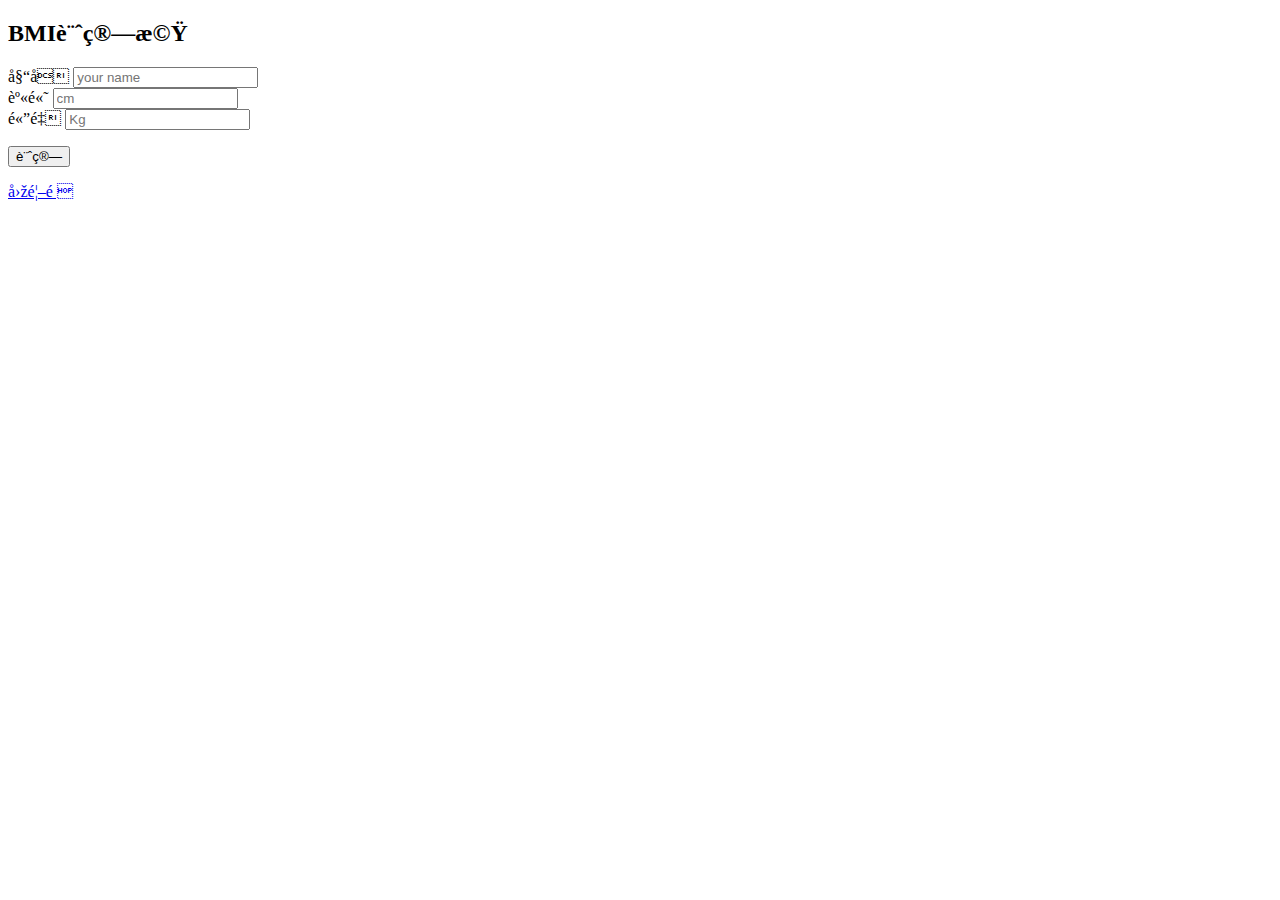
==== bmi.html @ 6c32c3f2 "新增BMI" ====
<!DOCTYPE html>
<html lang="en">

<head>
    <meta charset="zh-Hant">
    <meta http-equiv="X-UA-Compatible" content="IE=edge">
    <meta name="viewport" content="width=device-width, initial-scale=1.0">
    <title>計算BMI</title>
</head>

<body>
    <h2>BMI計算機</h2>
    <form action="">
        <label for="name">姓名</label>
        <input type="text" name="name" id="name" placeholder="your name"><br>

        <label for="height">身高</label>
        <input type="number" name="height" id="height" placeholder="cm" required step="0.1"><br>

        <label for="weight">體重</label>
        <input type="text" name="weight" id="weight" placeholder="Kg" required step="0.1"><br>
        <p>
            <button type="submit">計算</button>
        </p>
        <a href="./index.html">回首頁</a>
    </form>
</body>

</html>
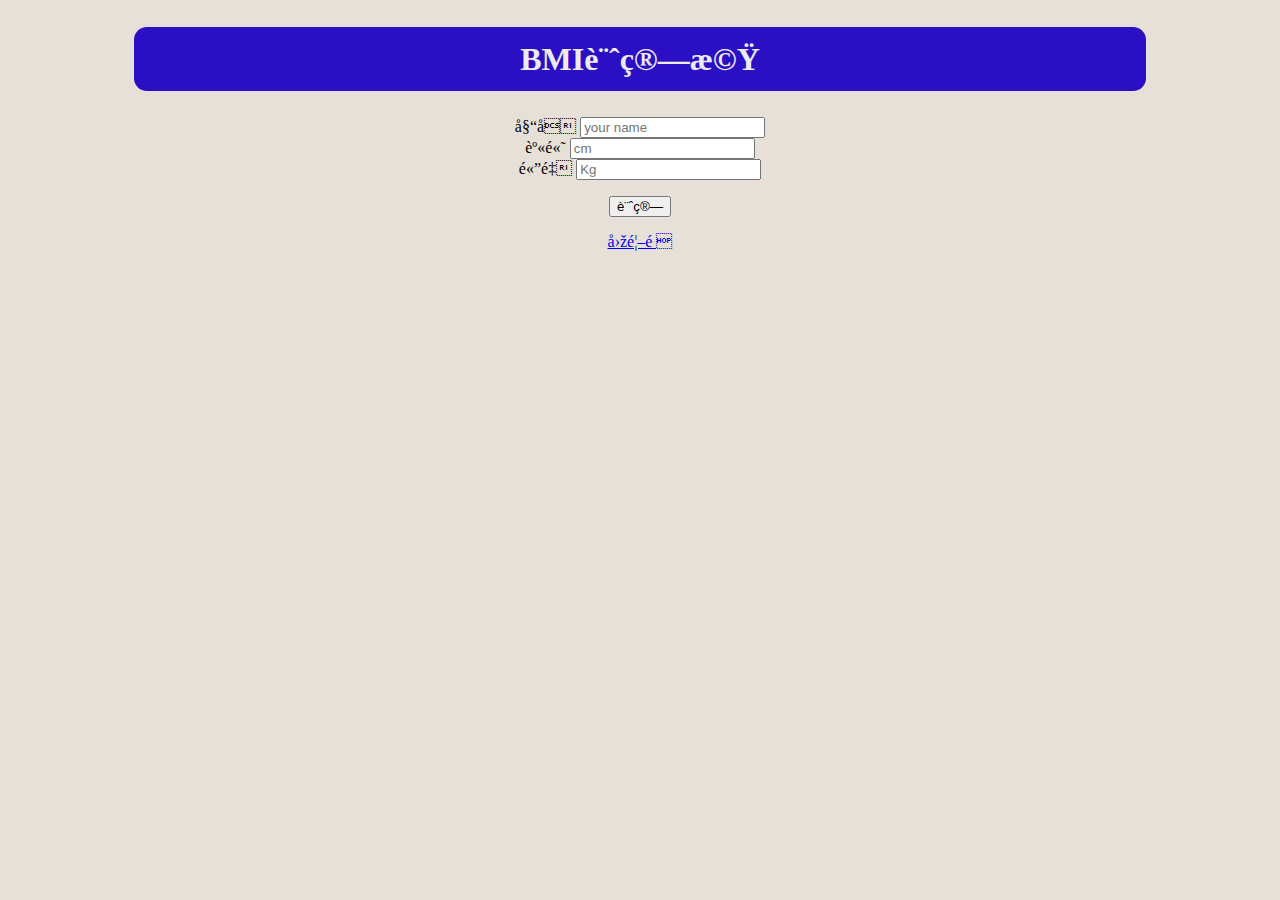
==== commit 911f9489: "css半成品" ====
--- a/bmi.html
+++ b/bmi.html
@@ -6,24 +6,27 @@
     <meta http-equiv="X-UA-Compatible" content="IE=edge">
     <meta name="viewport" content="width=device-width, initial-scale=1.0">
     <title>計算BMI</title>
+    <link rel="stylesheet" href="./css/style.css">
 </head>
 
 <body>
-    <h2>BMI計算機</h2>
-    <form action="">
-        <label for="name">姓名</label>
-        <input type="text" name="name" id="name" placeholder="your name"><br>
+    <div id="container">
+        <h2 class="title">BMI計算機</h2>
+        <form action="">
+            <label for="name">姓名</label>
+            <input type="text" name="name" id="name" placeholder="your name"><br>
 
-        <label for="height">身高</label>
-        <input type="number" name="height" id="height" placeholder="cm" required step="0.1"><br>
+            <label for="height">身高</label>
+            <input type="number" name="height" id="height" placeholder="cm" required step="0.1"><br>
 
-        <label for="weight">體重</label>
-        <input type="text" name="weight" id="weight" placeholder="Kg" required step="0.1"><br>
-        <p>
-            <button type="submit">計算</button>
-        </p>
-        <a href="./index.html">回首頁</a>
-    </form>
+            <label for="weight">體重</label>
+            <input type="text" name="weight" id="weight" placeholder="Kg" required step="0.1"><br>
+            <p>
+                <button type="submit">計算</button>
+            </p>
+            <a href="./index.html">回首頁</a>
+        </form>
+    </div>
 </body>
 
 </html>--- a/css/style.css
+++ b/css/style.css
@@ -0,0 +1,147 @@
+body {
+    background-color: rgb(231, 224, 216);
+    font-family: 新細明體, 微軟正黑體, 標楷體;
+}
+
+.title {
+    /* margin: 10px; */
+    /* padding: ; */
+    font-family: 標楷體;
+    background-color: rgb(43, 15, 197);
+    font-size: 2rem;
+    color: rgb(235, 235, 241);
+    height: 4rem;
+    border-radius: 0.8rem;
+    line-height: 4rem;
+    text-align: center;
+}
+
+.text1 {
+    background-color: bisque;
+    font-size: 20px;
+    line-height: 40px;
+    /* margin: 2px 0px; */
+    padding: 6px;
+    border: 2px solid seagreen;
+
+}
+
+.text2 {
+    background-color: rgb(176, 227, 236);
+    border-radius: 0.5rem;
+}
+
+.text3 {
+    background-color: rgb(28, 19, 146);
+    border-radius: 0.5rem;
+    color: aliceblue;
+    font-size: 2rem;
+}
+
+.text4 {
+    text-align: left;
+    background-color: aqua;
+    border-radius: 0.9rem;
+    height: 6rem;
+    line-height: 1.4rem;
+}
+
+.title2 {
+    /* display: inline-block; */
+    margin: 10px;
+    /* padding: ; */
+    font-family: 標楷體;
+    background-color: rgb(43, 15, 197);
+    font-size: 1.5rem;
+    color: rgb(232, 232, 241);
+    height: 2rem;
+    border-radius: 6px;
+    line-height: 2rem;
+    padding: 6px 12px;
+}
+
+#container {
+    width: 80%;
+    margin: 12px auto;
+    text-align: center;
+}
+
+ol {
+    text-align: left;
+}
+
+li {
+    margin-left: 50px;
+
+}
+
+ul a {
+    text-decoration: none;
+}
+
+ul {
+    padding: 0;
+}
+
+ul a:hover {
+    color: brown;
+}
+
+ul a:visited {
+    color: black;
+}
+
+ul a:active {
+    color: blueviolet;
+}
+
+ul li {
+    text-align: left;
+    line-height: 30px;
+}
+
+#image {
+    background-color: rgb(216, 24, 40);
+    padding: 6px;
+}
+
+#image img {
+    background-color: aliceblue;
+    padding: 2px;
+    width: 31%;
+}
+
+#main-table {
+    width: 90%;
+    margin: 0 auto;
+    text-align: center;
+    height: 300px;
+    margin-top: 20px;
+}
+
+#main-table th {
+    background-color: rgb(18, 194, 71);
+    color: rgb(160, 58, 58);
+}
+
+#main-table td {
+    background-color: rgb(130, 18, 194);
+    color: rgb(133, 160, 58);
+    font-size: 18px;
+}
+
+
+#main-table td:first-child {
+    background-color: rgb(74, 168, 172);
+    color: rgb(22, 22, 21);
+}
+
+#main-table td:last-child {
+    background-color: rgb(223, 93, 7);
+    color: rgb(22, 22, 21);
+}
+
+#main-table td:nth-child(odd) {
+    background-color: rgb(10, 10, 10);
+    color: rgb(239, 242, 243);
+}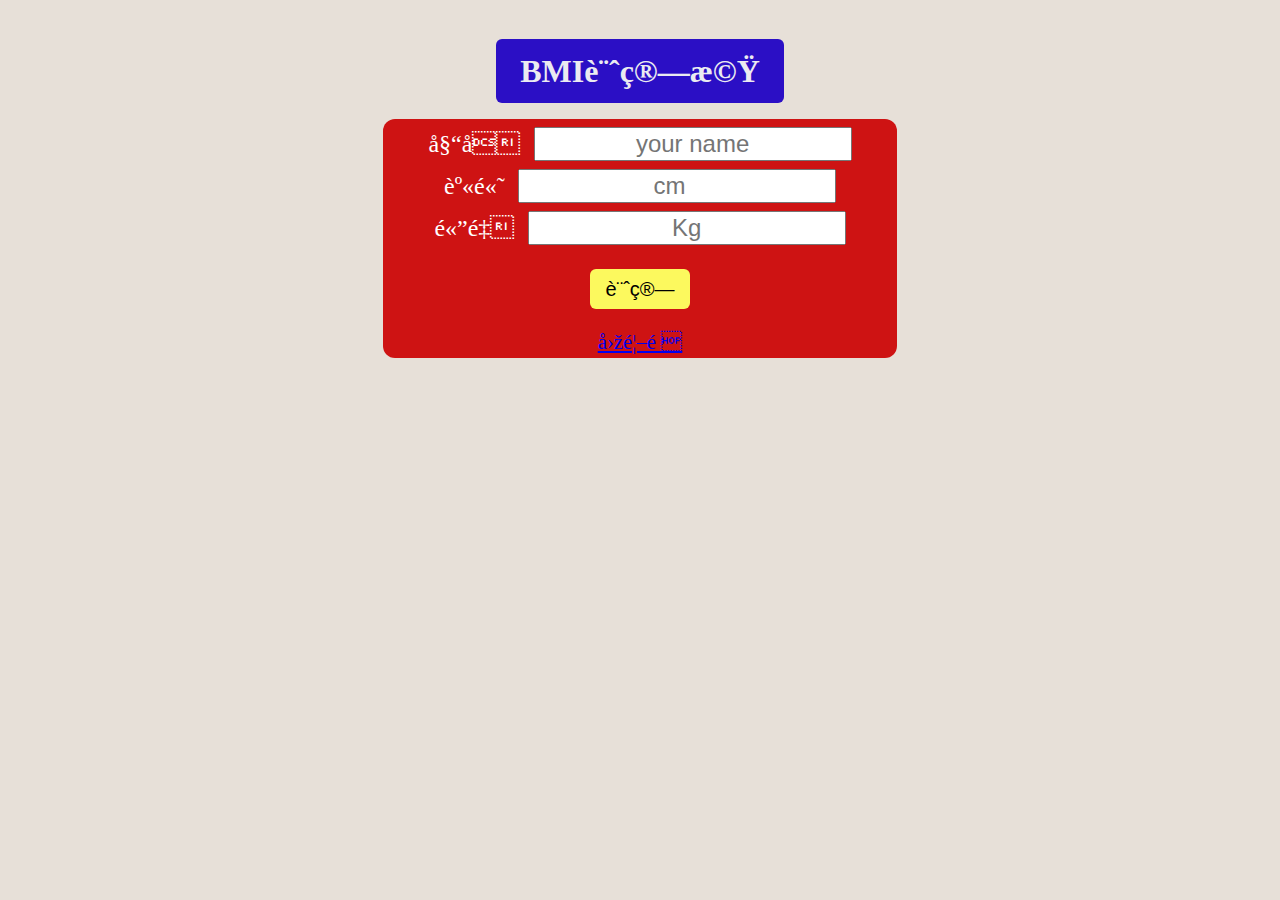
==== commit aad28de4: "CSS 9/7完成" ====
--- a/bmi.html
+++ b/bmi.html
@@ -7,6 +7,29 @@
     <meta name="viewport" content="width=device-width, initial-scale=1.0">
     <title>計算BMI</title>
     <link rel="stylesheet" href="./css/style.css">
+    <style>
+        .title {
+            display: inline-block;
+            border-radius: 6px;
+            padding: 0px 24px;
+            margin-bottom: 6px;
+        }
+
+        form {
+            width: 50%;
+            margin: 10px auto;
+
+        }
+
+        @media screen and (max-width:768px) {
+            form {
+                width: 100%
+            }
+
+        }
+    </style>
+
+
 </head>
 
 <body>
--- a/css/style.css
+++ b/css/style.css
@@ -1,6 +1,6 @@
 body {
     background-color: rgb(231, 224, 216);
-    font-family: 新細明體, 微軟正黑體, 標楷體;
+    font-family: 標楷體, 新細明體, 微軟正黑體;
 }
 
 .title {
@@ -18,37 +18,42 @@
 
 .text1 {
     background-color: bisque;
-    font-size: 20px;
-    line-height: 40px;
+    font-size: 1.3rem;
+    line-height: 1.8rem;
+    margin: 2px;
+
     /* margin: 2px 0px; */
-    padding: 6px;
+    padding: 2px;
     border: 2px solid seagreen;
 
 }
 
 .text2 {
-    background-color: rgb(176, 227, 236);
+    background-color: #ffd700;
     border-radius: 0.5rem;
 }
 
 .text3 {
-    background-color: rgb(28, 19, 146);
-    border-radius: 0.5rem;
+    background-color: #d2691e;
+    border-radius: 0.4rem;
     color: aliceblue;
-    font-size: 2rem;
+    font-size: 1.8rem;
 }
 
 .text4 {
     text-align: left;
-    background-color: aqua;
-    border-radius: 0.9rem;
+    background-color: #ffe4e1;
+    border-radius: 0.3rem;
     height: 6rem;
-    line-height: 1.4rem;
+    font-size: 1.2rem;
+    line-height: 1.5rem;
+    padding: 2px;
 }
 
 .title2 {
-    /* display: inline-block; */
-    margin: 10px;
+    /* display:inline-block 字長多長就多長 */
+    display: inline-block;
+    margin: 6px;
     /* padding: ; */
     font-family: 標楷體;
     background-color: rgb(43, 15, 197);
@@ -57,7 +62,7 @@
     height: 2rem;
     border-radius: 6px;
     line-height: 2rem;
-    padding: 6px 12px;
+    padding: 6px 6px;
 }
 
 #container {
@@ -71,7 +76,7 @@
 }
 
 li {
-    margin-left: 50px;
+    margin-left: 80px;
 
 }
 
@@ -102,7 +107,7 @@
 
 #image {
     background-color: rgb(216, 24, 40);
-    padding: 6px;
+    padding: 4px;
 }
 
 #image img {
@@ -120,18 +125,18 @@
 }
 
 #main-table th {
-    background-color: rgb(18, 194, 71);
-    color: rgb(160, 58, 58);
+    background-color: #191970;
+    color: #e6e6fa;
 }
 
-#main-table td {
+/* #main-table td {
     background-color: rgb(130, 18, 194);
     color: rgb(133, 160, 58);
     font-size: 18px;
-}
+} */
 
 
-#main-table td:first-child {
+/* #main-table td:first-child {
     background-color: rgb(74, 168, 172);
     color: rgb(22, 22, 21);
 }
@@ -139,9 +144,51 @@
 #main-table td:last-child {
     background-color: rgb(223, 93, 7);
     color: rgb(22, 22, 21);
+} */
+
+#main-table tr:nth-child(even) {
+    background-color: #1e90ff;
+    color: #f0fff0;
 }
 
-#main-table td:nth-child(odd) {
-    background-color: rgb(10, 10, 10);
+#main-table tr:nth-child(odd) {
+    background-color: #4169e1;
     color: rgb(239, 242, 243);
+}
+
+
+.text5 a {
+    background-color: red;
+    color: #f5f8f5;
+    font-size: 1.2rem;
+    border-radius: 6px;
+}
+
+form {
+    background-color: #ce1313;
+    padding: 4px;
+    margin: 4px 0px;
+    border-radius: 12px;
+    color: white;
+    font-size: 1.3rem;
+    margin-bottom: 0px;
+
+}
+
+form input,
+textarea,
+label {
+    font-size: 24px;
+    margin: 4px;
+    text-align: center;
+}
+
+button[type="submit"] {
+    background-color: rgb(252, 249, 94);
+    font-size: 20px;
+    width: 100px;
+    height: 40px;
+    border-radius: 6px;
+    border: none;
+    margin-top: 0px;
 }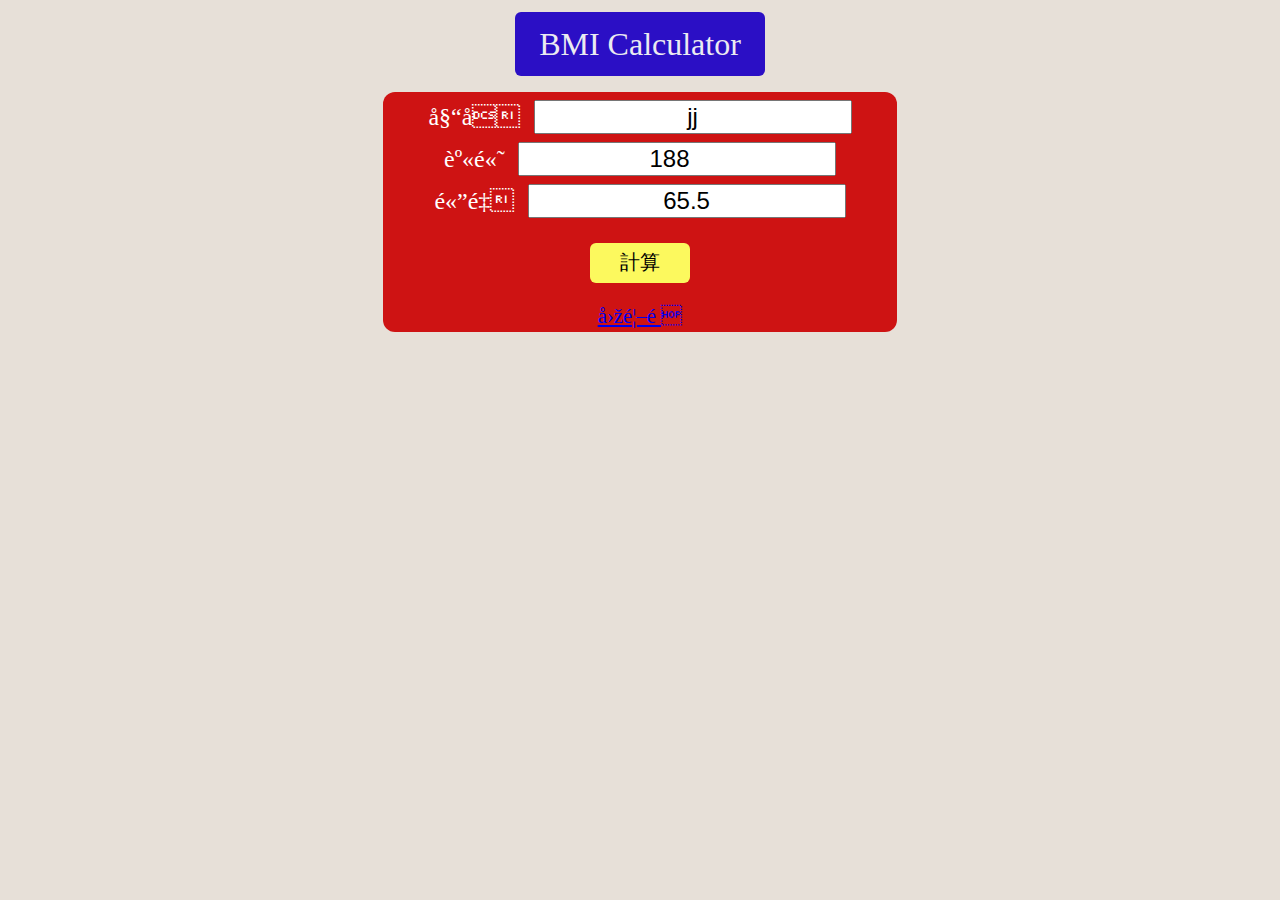
==== commit 69930a2a: "修改CSS" ====
--- a/bmi.html
+++ b/bmi.html
@@ -34,22 +34,24 @@
 
 <body>
     <div id="container">
-        <h2 class="title">BMI計算機</h2>
+        <div class="title">BMI計算機</div>
         <form action="">
             <label for="name">姓名</label>
-            <input type="text" name="name" id="name" placeholder="your name"><br>
+            <input type="text" name="name" id="name" placeholder="your name" value="jj"><br>
 
             <label for="height">身高</label>
-            <input type="number" name="height" id="height" placeholder="cm" required step="0.1"><br>
+            <input type="number" name="height" id="height" placeholder="cm" required step="0.1" value="188"><br>
 
             <label for="weight">體重</label>
-            <input type="text" name="weight" id="weight" placeholder="Kg" required step="0.1"><br>
+            <input type="text" name="weight" id="weight" placeholder="Kg" required step="0.1" value="65.5"><br>
             <p>
-                <button type="submit">計算</button>
+                <button type="submit" id="calc">計算</button>
             </p>
             <a href="./index.html">回首頁</a>
+
         </form>
     </div>
+    <script src="./js/bmi.js"></script>
 </body>
 
 </html>--- a/css/style.css
+++ b/css/style.css
@@ -44,10 +44,10 @@
     text-align: left;
     background-color: #ffe4e1;
     border-radius: 0.3rem;
-    height: 6rem;
+    line-height: 1.8rem;
     font-size: 1.2rem;
-    line-height: 1.5rem;
-    padding: 2px;
+
+    padding: 5px;
 }
 
 .title2 {
@@ -160,8 +160,8 @@
 .text5 a {
     background-color: red;
     color: #f5f8f5;
-    font-size: 1.2rem;
-    border-radius: 6px;
+    font-size: 1.3rem;
+    border-radius: 5px;
 }
 
 form {
